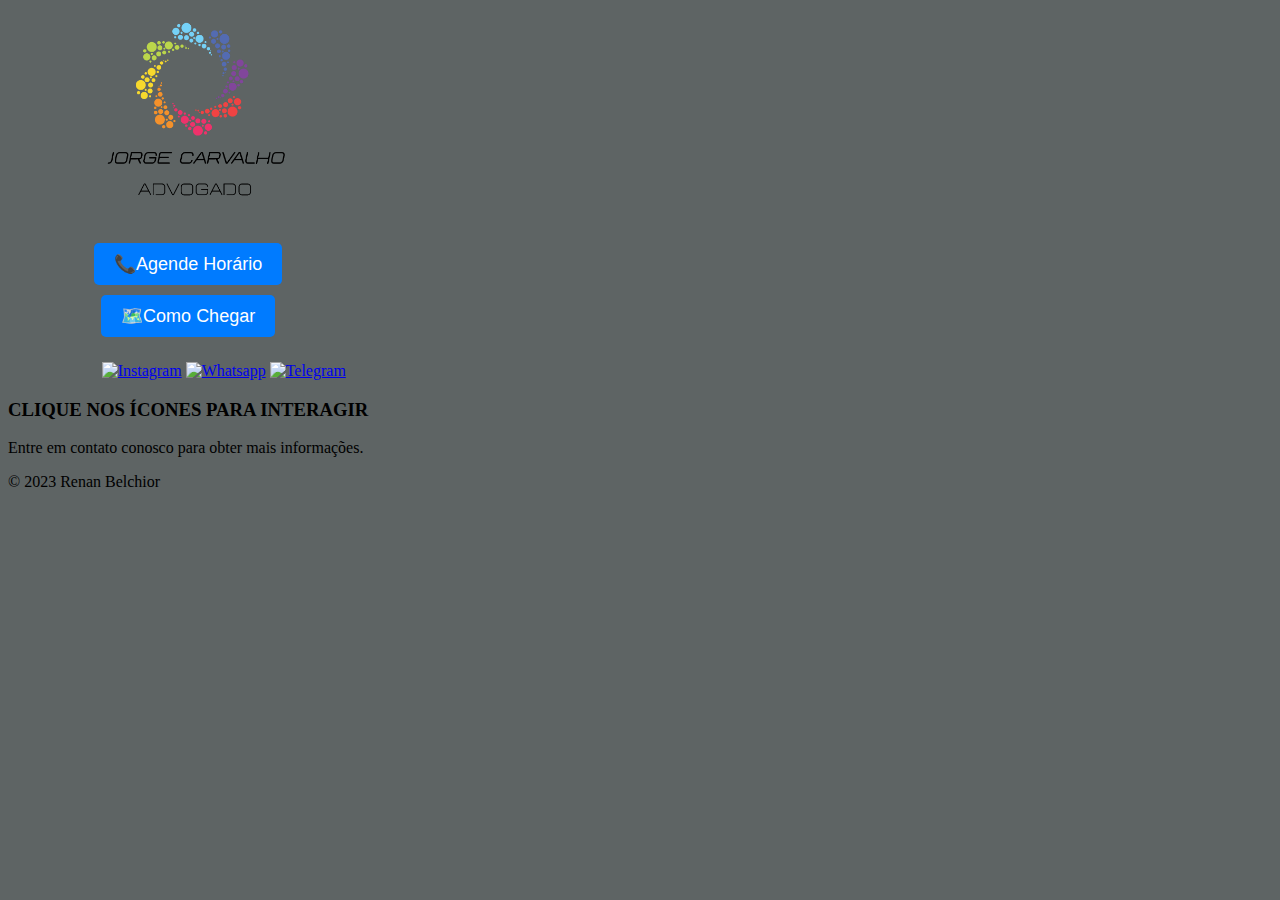
==== index.html @ b5eb3e71 "Update index.html" ====
<!DOCTYPE html>
<html lang="pt-br">

<head>
    <meta charset="UTF-8">
    <meta name="viewport" content="width=device-width, initial-scale=1.0">
    <link rel="stylesheet" href="./Cartões de Visita/estilo/style.css">
    <link rel="stylesheet" href="https://unpkg.com/leaflet@1.9.4/dist/leaflet.css"
        integrity="sha256-p4NxAoJBhIIN+hmNHrzRCf9tD/miZyoHS5obTRR9BMY=" crossorigin="" />
    <!-- Make sure you put this AFTER Leaflet's CSS -->
    <script src="https://unpkg.com/leaflet@1.9.4/dist/leaflet.js"
        integrity="sha256-20nQCchB9co0qIjJZRGuk2/Z9VM+kNiyxNV1lvTlZBo=" crossorigin=""></script>
    <title>Modelo NFC</title>
</head>

<body>


    <div class="container">
        <div class="logo">
            <img src="./Cartões de Visita/logo-preta.png" alt="logo">
        </div>
    </div>

    <div class="centered-container">
        <div class="angendaLocal">
            <input type="button" value="📞Agende Horário"><br>
            <input id="mapButton" type="button" value="🗺️Como Chegar" onclick="exibirMapa()">
        </div>
        <div id="map" class="map-container"></div>
    </div>
    <!-- <div class="contato">
        <ul>
            <li><a href="">WhatsApp</a></li>
            <li><a href="">E-mail</a></li>
            <li><a href="">Instagram</a></li>
            <li><a href="">Telegram</a></li>
        </ul>
    </div>-->

    <div class="social">
        <div class="socialInt">
            <a href="https://www.instagram.com/_r_e_n_a_n__/?text=Sua mensagem aqui" target="_blank"><img
                    src="https://cdn-icons-png.flaticon.com/128/725/725339.png" alt="Instagram" srcset=""></a>
            <a href="https://web.whatsapp.com/" target="_blank"><img
                    src="https://cdn-icons-png.flaticon.com/128/1383/1383336.png" alt="Whatsapp" srcset=""></a>
            <a href="https://web.telegram.org/a/" target="_blank"><img
                    src="https://cdn-icons-png.flaticon.com/128/408/408839.png" alt="Telegram" srcset=""></a>
        </div>
    </div>
    <div class="interagir">


        <h3>
            CLIQUE NOS ÍCONES PARA INTERAGIR
        </h3>
    </div>
    <p>Entre em contato conosco para obter mais informações.</p>
    </section>


    <script src="./script/script.js"></script>
    

</body>
<footer>
    <p>&copy; 2023 Renan Belchior</p>
</footer>

</html>
---- Cartões de Visita/estilo/style.css ----
html {
    scroll-behavior: smooth;
}

body {
    display: inline-block;
    background: fixed;
    background-color: rgb(94, 100, 100);
    background-image: url('https://img.freepik.com/vetores-gratis/fundo-geometrico-cinza-elegante_1035-13312.jpg');
    background-size: cover;
    /* Para cobrir todo o espaço do body */
    background-position: center;
    /* Centraliza a imagem */
    background-repeat: no-repeat;
    /* Evita repetição da imagem */
}

.container {
    display: flex;
    flex-direction: column;
    align-items: center;
    justify-content: center;
    height: 220px;
    margin-top: 10px;

}

.logo {

    margin-right: 55px;
    margin-left: 50.203;
    margin-left: 50px;
}

.logo img {
    width: 250px;
}


.centered-container {
    text-align: center;
}

.angendaLocal {
    padding: 20px;
    padding-top: 0px;
    border-radius: 10px;
}

input[type="button"] {
    padding: 10px 20px;
    font-size: 18px;
    margin: 5px;
    cursor: pointer;
    border: none;
    background-color: #007BFF;
    color: #fff;
    border-radius: 5px;
}

input[type="button"]:hover {
    background-color: #0056b3;
}

#map { 
    height: 190px;
    margin-bottom: 15px;
}
.map-container {
    display: none;
}

.socials{
    display: inline;
    align-items: center;
}

.social a img{
    width: 20%;
    transition: width 0.3s;
}

.social a img:hover{
    width: 22%;
}

.socialInt{
    margin: 0;
    margin-left: 26%;
}
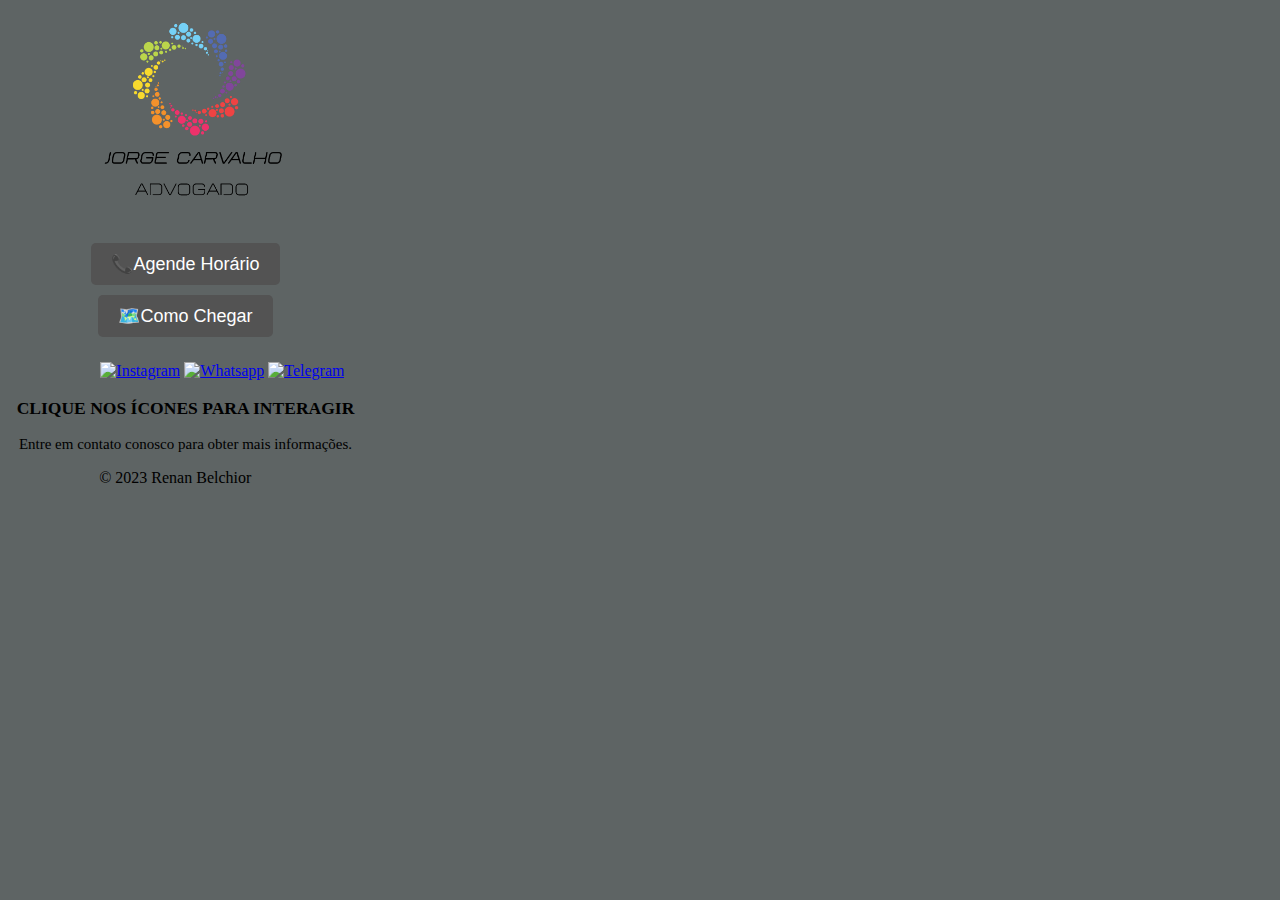
==== commit 362b5236: "Update index.html" ====
--- a/index.html
+++ b/index.html
@@ -1,9 +1,11 @@
 <!DOCTYPE html>
 <html lang="pt-br">
 
+
 <head>
     <meta charset="UTF-8">
-    <meta name="viewport" content="width=device-width, initial-scale=1.0">
+    <meta name="viewport" content="width=device-width, initial-scale=1.0, maximum-scale=1.0, user-scalable=no">
+
     <link rel="stylesheet" href="./Cartões de Visita/estilo/style.css">
     <link rel="stylesheet" href="https://unpkg.com/leaflet@1.9.4/dist/leaflet.css"
         integrity="sha256-p4NxAoJBhIIN+hmNHrzRCf9tD/miZyoHS5obTRR9BMY=" crossorigin="" />
@@ -24,43 +26,58 @@
 
     <div class="centered-container">
         <div class="angendaLocal">
-            <input type="button" value="📞Agende Horário"><br>
+            <input type="button" value="📞Agende Horário" onclick="exibirPopup()"><br>
             <input id="mapButton" type="button" value="🗺️Como Chegar" onclick="exibirMapa()">
         </div>
         <div id="map" class="map-container"></div>
     </div>
-    <!-- <div class="contato">
-        <ul>
-            <li><a href="">WhatsApp</a></li>
-            <li><a href="">E-mail</a></li>
-            <li><a href="">Instagram</a></li>
-            <li><a href="">Telegram</a></li>
-        </ul>
-    </div>-->
+
+    <!-- Pop-up do forms -->
+    <div id="popup" class="popup">
+        <span id="popupContent">
+            <form id="agendarForm" onsubmit="enviarForm(); return false;">
+                <label for="nome">Nome:</label>
+                <input type="text" id="nome" required><br>
+
+                <label for="email">E-mail:</label>
+                <input type="email" id="email" required><br>
+
+                <label for="telefone">Telefone:</label>
+                <input type="tel" id="telefone" required><br>
+
+                <label for="descricao">Descrição:</label>
+                <textarea id="descricao" rows="4" required></textarea><br>
+
+                <input class="enviar" type="submit" value="Enviar">
+            </form>
+            <p id="mensagemAgradecimento" class="mensagemAgradecimento"></p>
+            <button id="recarregarButton" onclick="recarregarPagina()">Recarregar Página</button>
+
+        </span>
+    </div>
 
     <div class="social">
         <div class="socialInt">
-            <a href="https://www.instagram.com/_r_e_n_a_n__/?text=Sua mensagem aqui" target="_blank"><img
+            <a href="https://www.instagram.com/jcad.vogado/" target="_blank"><img
                     src="https://cdn-icons-png.flaticon.com/128/725/725339.png" alt="Instagram" srcset=""></a>
-            <a href="https://web.whatsapp.com/" target="_blank"><img
-                    src="https://cdn-icons-png.flaticon.com/128/1383/1383336.png" alt="Whatsapp" srcset=""></a>
-            <a href="https://web.telegram.org/a/" target="_blank"><img
+            <a href="https://api.whatsapp.com/send?phone=+55(14)981732117&text=Olá gostaria de mais informações!!"
+                target="_blank"><img src="https://cdn-icons-png.flaticon.com/128/1383/1383336.png" alt="Whatsapp"
+                    srcset=""></a>
+            <a href="https://t.me/Belchior20?text=Gostaria de mais informações!!" target="_blank"><img
                     src="https://cdn-icons-png.flaticon.com/128/408/408839.png" alt="Telegram" srcset=""></a>
         </div>
     </div>
     <div class="interagir">
-
-
         <h3>
-            CLIQUE NOS ÍCONES PARA INTERAGIR
+            <b>CLIQUE NOS ÍCONES PARA INTERAGIR</b>
         </h3>
+        <p>Entre em contato conosco para obter mais informações.</p>
     </div>
-    <p>Entre em contato conosco para obter mais informações.</p>
+    
     </section>
 
+    <script src="./script/script.js"></script>
 
-    <script src="./script/script.js"></script>
-    
 
 </body>
 <footer>
--- a/Cartões de Visita/estilo/style.css
+++ b/Cartões de Visita/estilo/style.css
@@ -47,45 +47,160 @@
     border-radius: 10px;
 }
 
+/* Estilos para o pop-up */
+.popup {
+    display: none;
+    position: fixed;
+    top: 0;
+    left: 0;
+    width: 100%;
+    height: 100%;
+    background-color: rgba(0, 0, 0, 0.5);
+    text-align: center;
+    z-index: 1;
+}
+
+.popup span {
+    background-color: #fff;
+    padding: 20px;
+    border-radius: 5px;
+    position: absolute;
+    top: 50%;
+    left: 50%;
+    transform: translate(-50%, -50%);
+}
+
+.enviar {
+    border-radius: 8px;
+    background-color: #535353;
+    color: #fff;
+    font-size: 95%;
+    font-family: 'Times New Roman', Times, serif;
+    transition: 1s;
+}
+
+.enviar:hover {
+    scale: 110%;
+    background-color: #2d2d2d;
+}
+
+#recarregarButton {
+    display: none;
+
+    height: 40px;
+    width: 89%;
+    border-radius: 10px;
+    margin-left: 9px;
+    background-color: #535353;
+
+    color: #fff;
+    font-size: 95%;
+    font-family: 'Times New Roman', Times, serif;
+    transition: 1s;
+}
+
+#recarregarButton:hover {
+    scale: 110%;
+    background-color: #2d2d2d;
+}
+
+.mensagemAgradecimento {
+    display: none;
+    font-size: 18px;
+    margin-top: 20px;
+}
+
+
+/**/
+
 input[type="button"] {
     padding: 10px 20px;
     font-size: 18px;
     margin: 5px;
     cursor: pointer;
     border: none;
-    background-color: #007BFF;
+    background-color: #535353;
     color: #fff;
     border-radius: 5px;
 }
 
 input[type="button"]:hover {
-    background-color: #0056b3;
-}
-
-#map { 
-    height: 190px;
+    background-color: #2d2d2d;
+}
+
+#map {
+    height: 200px;
     margin-bottom: 15px;
 }
+
 .map-container {
     display: none;
 }
 
-.socials{
+.socials {
     display: inline;
     align-items: center;
 }
 
-.social a img{
+.social a img {
     width: 20%;
     transition: width 0.3s;
 }
 
-.social a img:hover{
+.social a img:hover {
     width: 22%;
 }
 
-.socialInt{
+.socialInt {
     margin: 0;
     margin-left: 26%;
 }
 
+.interagir{
+    font-size: 15px;
+    text-align: center;
+    
+}
+.interagir p{
+    font-size: 15px;
+    text-align: center;
+    
+}
+
+
+footer {
+    width: 157px;
+    margin-left: 25%;
+    text-align: center;
+}
+
+@media (max-width: 768px) {
+    .container {
+        height: auto;
+    }
+
+    .logo {
+        margin: 0;
+    }
+
+    .logo img {
+        width: 200px;
+    }
+
+    .centered-container {
+        text-align: center;
+    }
+
+    #map {
+        height: 150px;
+    }
+
+    .map-container {
+        display: block;
+    }
+
+    footer {
+        width: 100%;
+        margin-left: 0;
+    }
+}
